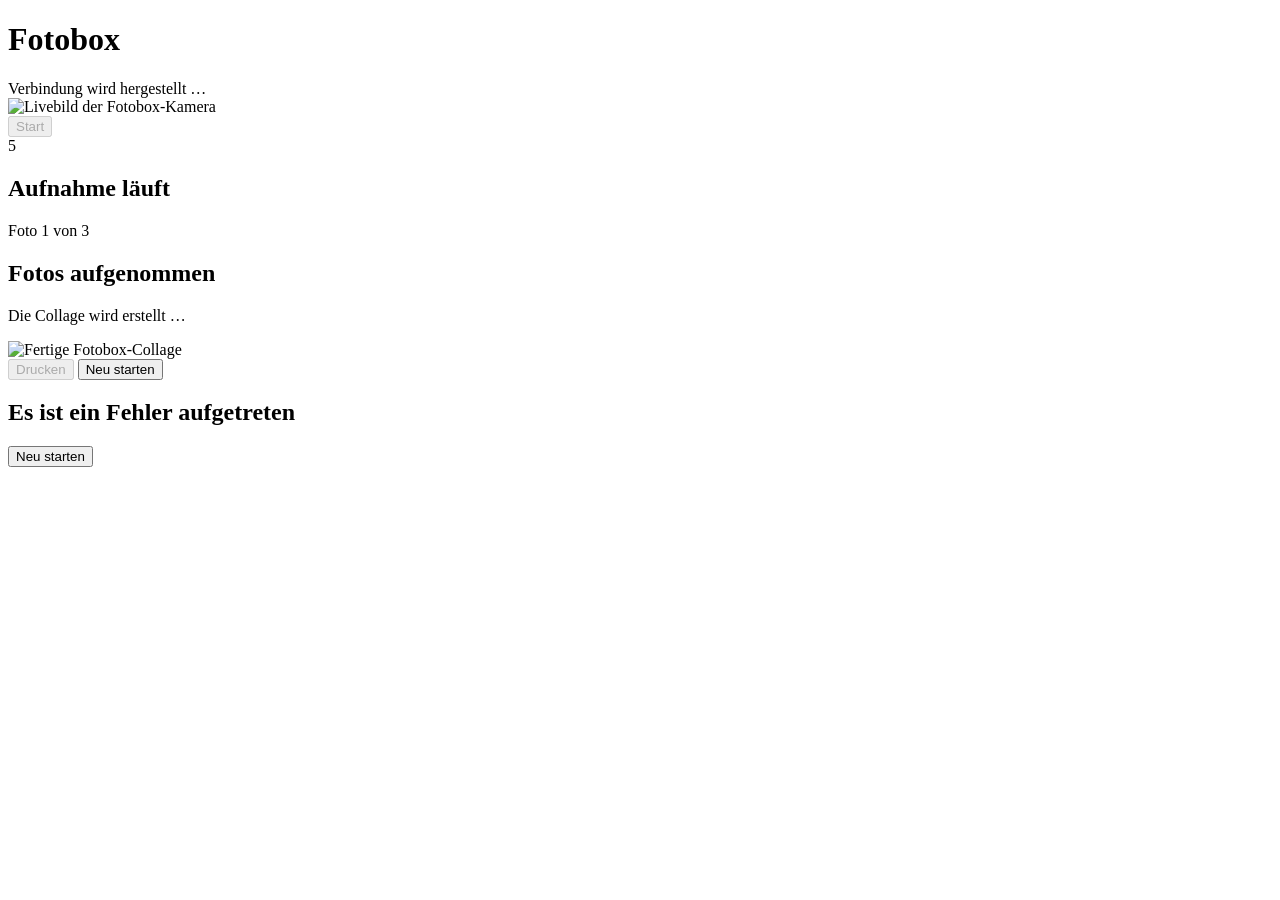
==== frontend/index.html @ fa1a3542 "Collage erstellt" ====
<!DOCTYPE html>
<html lang="de">

<head>
    <meta charset="UTF-8">

    <meta
        name="viewport"
        content="width=device-width, initial-scale=1.0, viewport-fit=cover"
    >

    <meta
        name="apple-mobile-web-app-capable"
        content="yes"
    >

    <meta
        name="apple-mobile-web-app-status-bar-style"
        content="black-translucent"
    >

    <meta
        name="apple-mobile-web-app-title"
        content="Fotobox"
    >

    <title>Fotobox</title>

    <link
        rel="stylesheet"
        href="/static/css/app.css?v=6"
    >
</head>

<body>

<main id="app">

    <header>
        <h1>Fotobox</h1>

        <div id="connection-status">
            Verbindung wird hergestellt …
        </div>
    </header>


    <section id="start-screen">

        <div
            id="live-view"
            class="camera-container"
        >
            <img
                id="camera-stream"
                src="/api/camera/stream"
                alt="Livebild der Fotobox-Kamera"
            >
        </div>

        <button
            id="start-button"
            type="button"
            disabled
        >
            Start
        </button>

    </section>


    <section
        id="countdown-screen"
        class="hidden"
    >
        <div id="countdown">
            5
        </div>
    </section>


    <section
        id="capture-screen"
        class="hidden"
    >
        <div class="session-message">

            <h2>Aufnahme läuft</h2>

            <p id="capture-status">
                Foto 1 von 3
            </p>

        </div>
    </section>


    <section
        id="processing-screen"
        class="hidden"
    >
        <div class="session-message">

            <h2>Fotos aufgenommen</h2>

            <p>
                Die Collage wird erstellt …
            </p>

        </div>
    </section>


    <section
        id="preview-screen"
        class="hidden"
    >
        <div class="preview-container">

            <img
                id="collage-preview"
                alt="Fertige Fotobox-Collage"
            >

        </div>

        <div class="preview-actions">

            <button
                id="print-button"
                type="button"
                disabled
            >
                Drucken
            </button>

            <button
                id="preview-restart-button"
                type="button"
            >
                Neu starten
            </button>

        </div>

    </section>


    <section
        id="error-screen"
        class="hidden"
    >
        <div class="session-message">

            <h2>
                Es ist ein Fehler aufgetreten
            </h2>

            <p id="error-message"></p>

            <button
                id="restart-button"
                type="button"
            >
                Neu starten
            </button>

        </div>
    </section>

</main>

<script src="/static/js/app.js?v=6"></script>

</body>
</html>
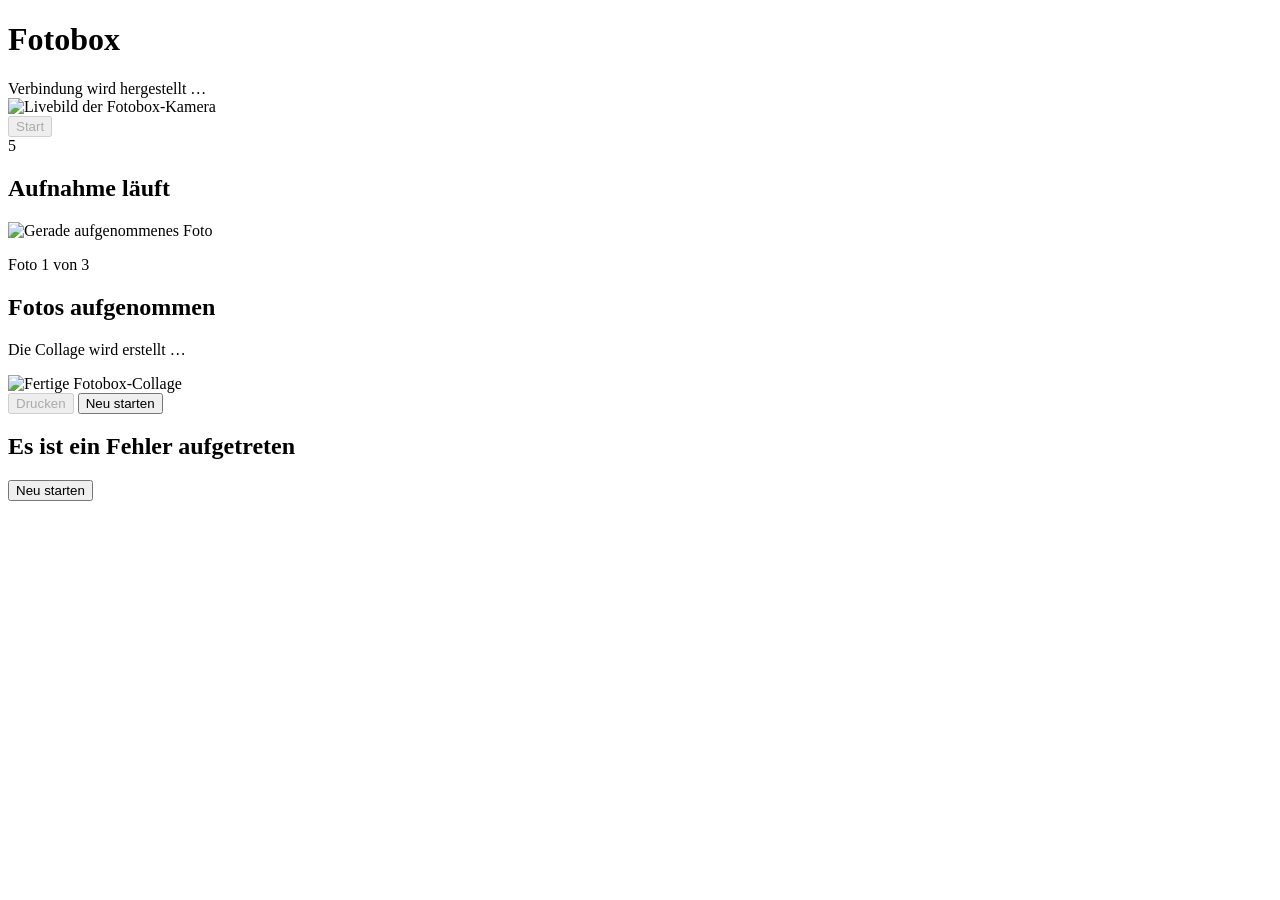
==== commit 227812b1: "Add capture preview and library management" ====
--- a/frontend/index.html
+++ b/frontend/index.html
@@ -28,7 +28,7 @@
 
     <link
         rel="stylesheet"
-        href="/static/css/app.css?v=6"
+        href="/static/css/app.css?v=9"
     >
 </head>
 
@@ -79,20 +79,37 @@
     </section>
 
 
-    <section
-        id="capture-screen"
-        class="hidden"
-    >
-        <div class="session-message">
+<section
+    id="capture-screen"
+    class="hidden"
+>
+    <div class="session-message">
 
-            <h2>Aufnahme läuft</h2>
+        <h2 id="capture-title">
+            Aufnahme läuft
+        </h2>
 
-            <p id="capture-status">
-                Foto 1 von 3
-            </p>
+        <div
+            id="capture-photo-container"
+            class="capture-photo-container hidden"
+        >
+            <img
+                id="capture-photo-preview"
+                alt="Gerade aufgenommenes Foto"
+            >
+        </div>
 
-        </div>
-    </section>
+        <p id="capture-status">
+            Foto 1 von 3
+        </p>
+
+        <div
+            id="next-photo-countdown"
+            class="next-photo-countdown hidden"
+        ></div>
+
+    </div>
+</section>
 
 
     <section
@@ -170,7 +187,7 @@
 
 </main>
 
-<script src="/static/js/app.js?v=6"></script>
+<script src="/static/js/app.js?v=9"></script>
 
 </body>
 </html>
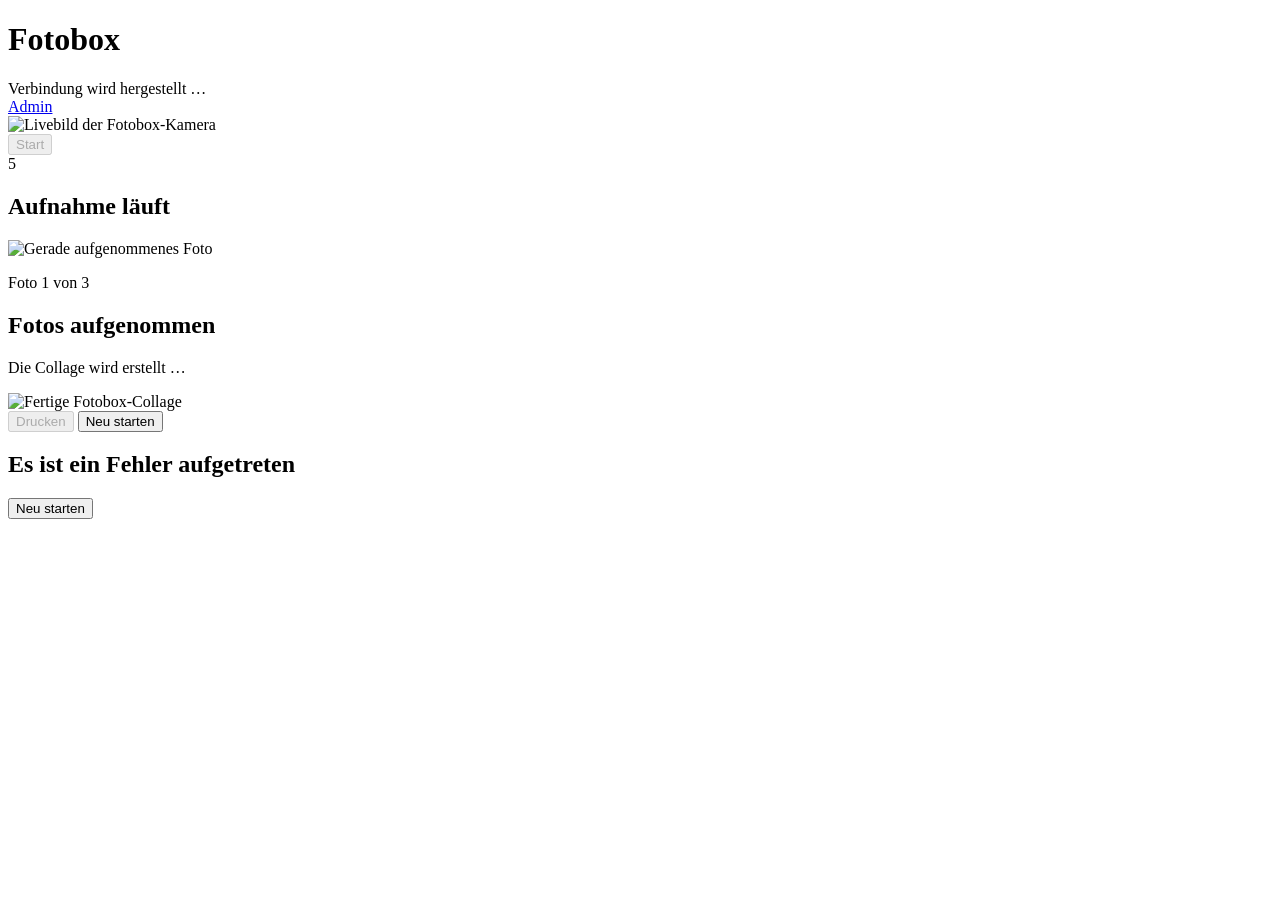
==== commit 3040f6aa: "Admin Konsole fertig" ====
--- a/frontend/index.html
+++ b/frontend/index.html
@@ -28,7 +28,7 @@
 
     <link
         rel="stylesheet"
-        href="/static/css/app.css?v=9"
+        href="/static/css/app.css?v=11"
     >
 </head>
 
@@ -42,6 +42,13 @@
         <div id="connection-status">
             Verbindung wird hergestellt …
         </div>
+<a
+    id="admin-button"
+    href="/backgrounds"
+>
+    Admin
+</a>
+
     </header>
 
 
@@ -187,7 +194,7 @@
 
 </main>
 
-<script src="/static/js/app.js?v=9"></script>
+<script src="/static/js/app.js?v=19"></script>
 
 </body>
 </html>
